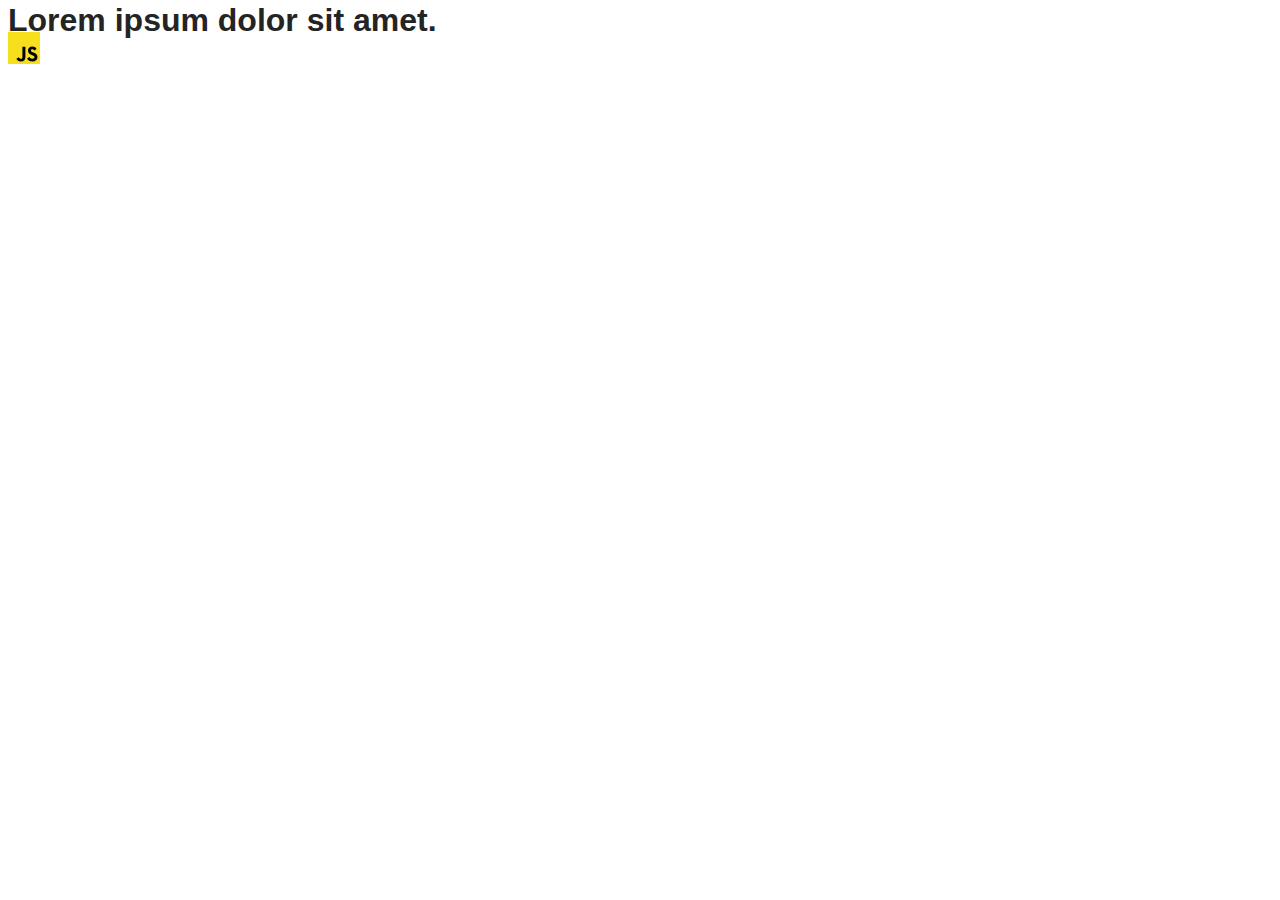
==== src/index.html @ ea447381 "Initial commit" ====
<!DOCTYPE html>
<html lang="en">
  <head>
    <meta charset="UTF-8" />
    <link rel="icon" type="image/svg+xml" href="/favicon.svg" />
    <meta name="viewport" content="width=device-width, initial-scale=1.0" />
    <title>Vanilla App Template</title>
    <link rel="stylesheet" href="./css/styles.css" />
  </head>
  <body>
    <load ="partials/header.html" />

    <section>
      <h1>Lorem ipsum dolor sit amet.</h1>
      <!-- Path to images as from index.html file -->
      <img src="./img/javascript.svg" alt="" />
    </section>

    <!-- Loads the specified .html file -->
    <load ="partials/vite-promo.html" />

    <script type="module" src="./main.js"></script>
  </body>
</html>
---- src/css/styles.css ----
/**
  |============================
  | include css partials with
  | default @import url()
  |============================
*/
@import url('./reset.css');
@import url('./vite-promo.css');
@import url('./header.css');

:root {
  font-family: Inter, Avenir, Helvetica, Arial, sans-serif;
  font-size: 16px;
  line-height: 24px;
  font-weight: 400;

  color: #242424;
  background-color: rgba(255, 255, 255, 0.87);

  font-synthesis: none;
  text-rendering: optimizeLegibility;
  -webkit-font-smoothing: antialiased;
  -moz-osx-font-smoothing: grayscale;
  -webkit-text-size-adjust: 100%;
}
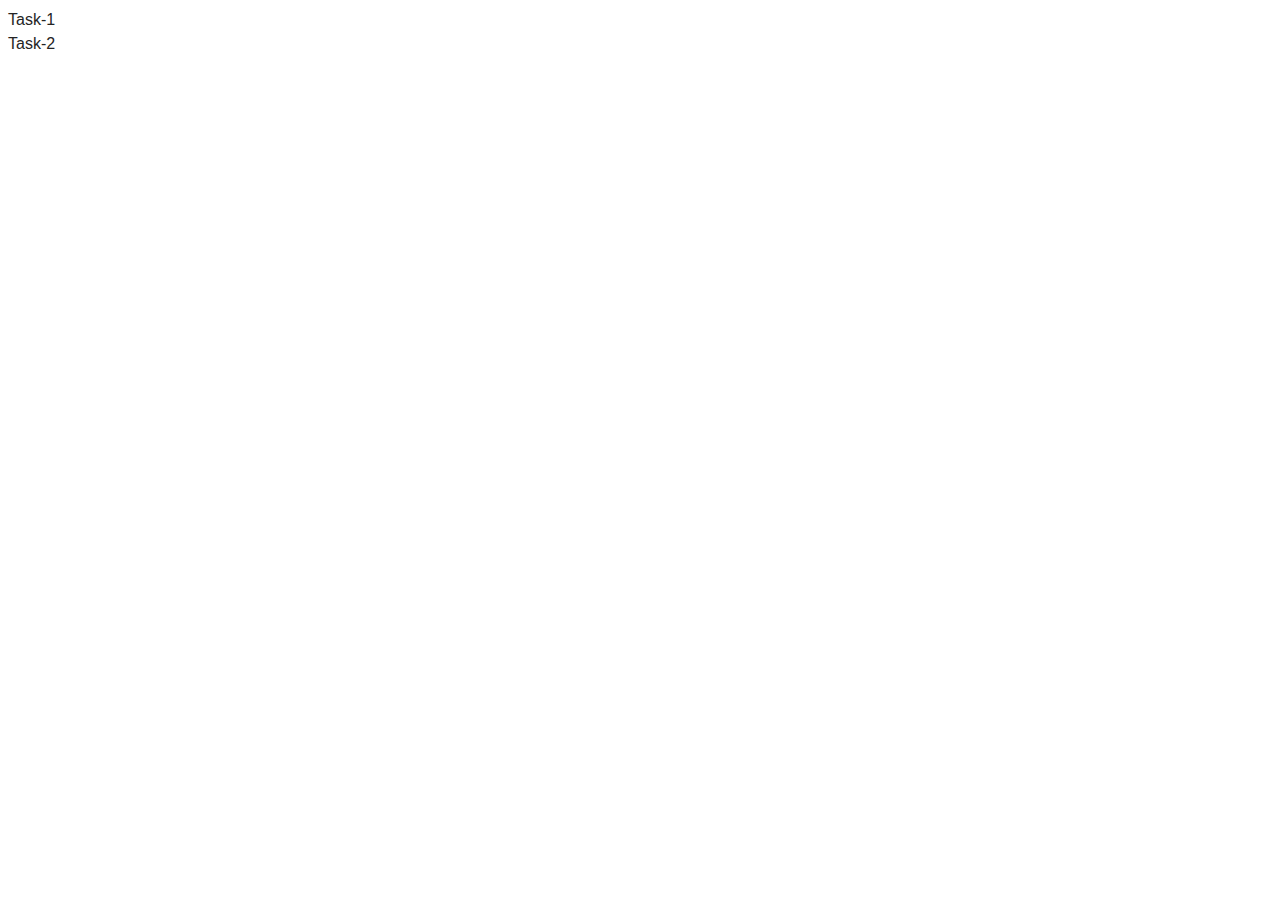
==== commit 34b6f0ed: "1" ====
--- a/src/index.html
+++ b/src/index.html
@@ -1,24 +1,19 @@
 <!DOCTYPE html>
 <html lang="en">
-  <head>
-    <meta charset="UTF-8" />
-    <link rel="icon" type="image/svg+xml" href="/favicon.svg" />
-    <meta name="viewport" content="width=device-width, initial-scale=1.0" />
-    <title>Vanilla App Template</title>
-    <link rel="stylesheet" href="./css/styles.css" />
-  </head>
-  <body>
-    <load ="partials/header.html" />
 
-    <section>
-      <h1>Lorem ipsum dolor sit amet.</h1>
-      <!-- Path to images as from index.html file -->
-      <img src="./img/javascript.svg" alt="" />
-    </section>
+<head>
+  <meta charset="UTF-8" />
+  <meta name="viewport" content="width=device-width, initial-scale=1.0" />
+  <title>Hw 09</title>
+  <link rel="stylesheet" href="./css/styles.css" />
+</head>
 
-    <!-- Loads the specified .html file -->
-    <load ="partials/vite-promo.html" />
+<body>
+  <ul>
+    <li><a href="./partials/task-1.html">Task-1</a></li>
+    <li><a href="./partials/task-2.html">Task-2</a></li>
+  </ul>
+  <script type="module" src="./main.js"></script>
+</body>
 
-    <script type="module" src="./main.js"></script>
-  </body>
-</html>
+</html>--- a/src/css/styles.css
+++ b/src/css/styles.css
@@ -5,8 +5,6 @@
   |============================
 */
 @import url('./reset.css');
-@import url('./vite-promo.css');
-@import url('./header.css');
 
 :root {
   font-family: Inter, Avenir, Helvetica, Arial, sans-serif;
@@ -22,4 +20,4 @@
   -webkit-font-smoothing: antialiased;
   -moz-osx-font-smoothing: grayscale;
   -webkit-text-size-adjust: 100%;
-}
+}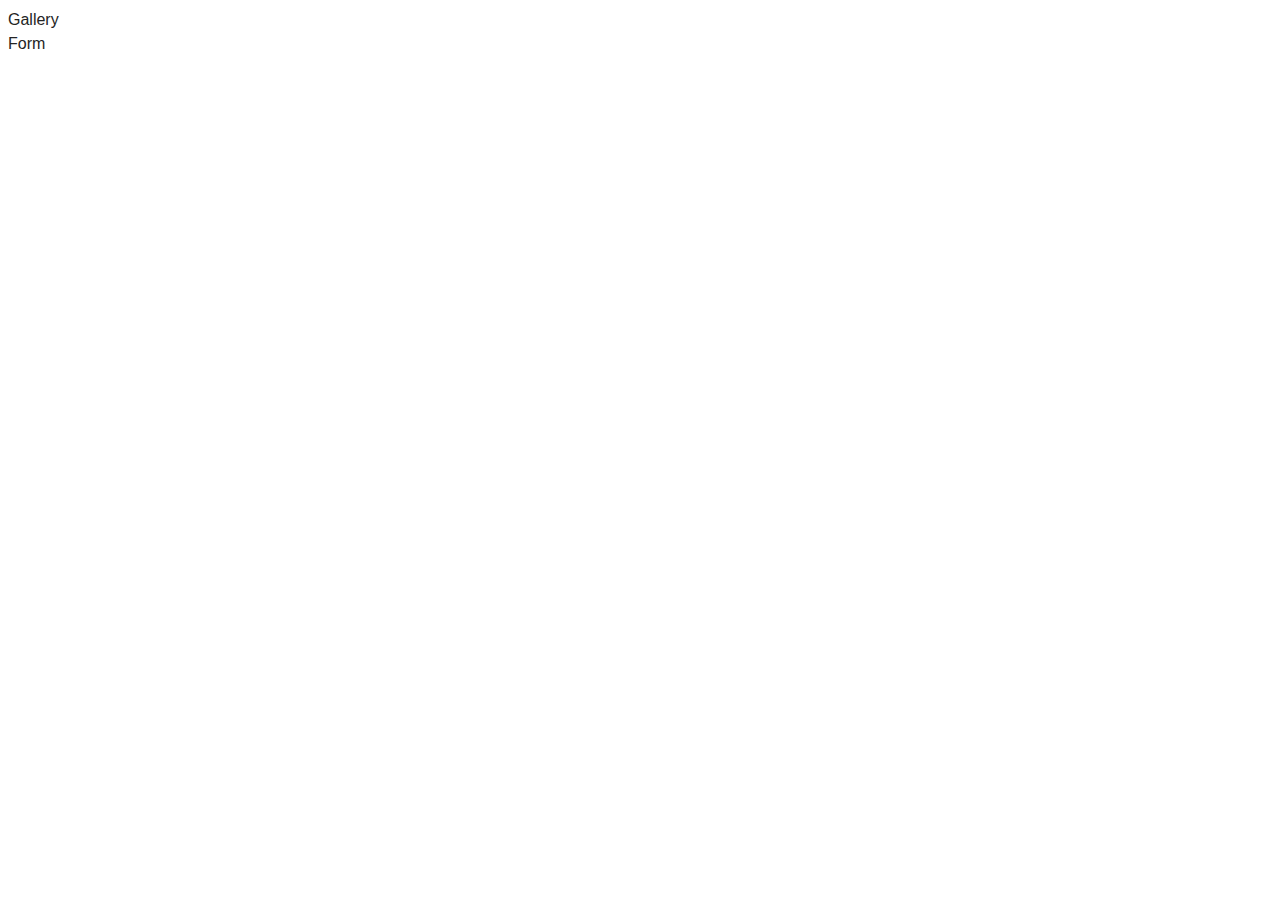
==== commit 3011b0e0: "1,1" ====
--- a/src/index.html
+++ b/src/index.html
@@ -10,10 +10,9 @@
 
 <body>
   <ul>
-    <li><a href="./partials/task-1.html">Task-1</a></li>
-    <li><a href="./partials/task-2.html">Task-2</a></li>
+    <li><a href="./1-gallery.html">Gallery</a></li>
+    <li><a href="./2-form.html">Form</a></li>
   </ul>
-  <script type="module" src="./main.js"></script>
 </body>
 
 </html>